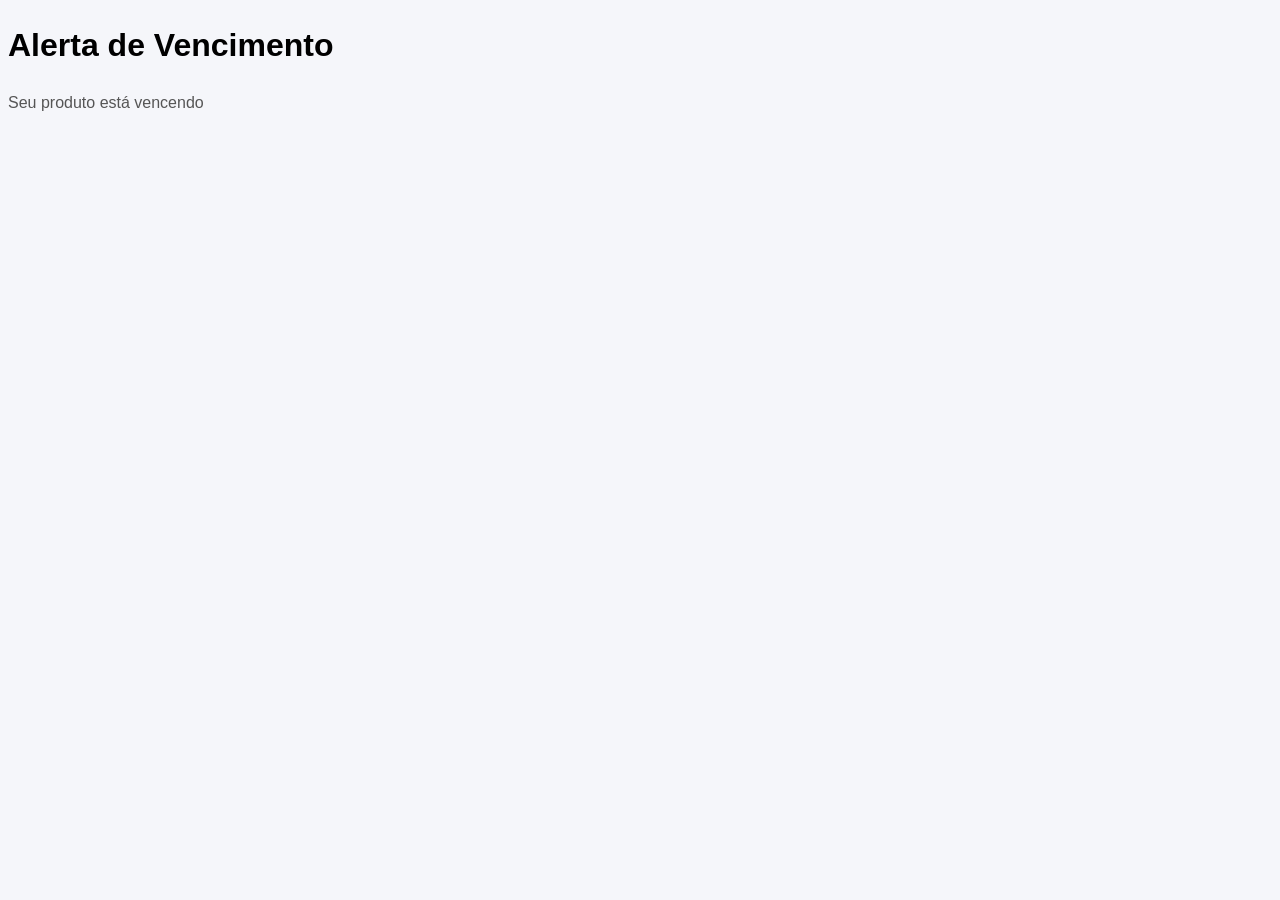
==== alerta-vencimento.html @ 2d4c41c4 "add do link css para os htmls" ====
<!DOCTYPE html>
<html>
    <head>
        <meta charset="utf-8">
        <title>Alerta de Vencimento</title>

        <link rel="stylesheet" href="style/principla.css">
    </head>
    <body>
        <h1>Alerta de Vencimento</h1>
        <p>Seu produto está vencendo</p>
    </body>
</html>
---- style/principla.css ----
:root {
    /* paleta de cores principal */
    --cor-primaria: #008000; /* verde (header, títulos) */
    --cor-secundaria: #000000; /* preto (destaques, links, botões) */
    --cor-fundo: #90ee90; /* verde claro (fundos, badges) */

    /* neutras */
    --cor-fundo: #f5f6fa; /* cinza claro (background geral) */
    --cor-superfície: #ffffff; /* branco (cartões, formulários e seções) */
    --cor-borda: #dcdcdc; /* cinza médio (bordas e separadores) */
    --cor-texto: #000000; /* preto (texto principal) */
    --cor-texto-muted: #555555; /* cinza escuro (texto secundário) */

    /* tipografia */
    --fonte-principal: Verdana, Geneva, Tahoma, sans-serif;
    --tamanho-base: 16px;
    --linha-base: 1.5;

    /* espaçamento */
    --espaco-xs: 4px;
    --espaco-sm: 8px;
    --espaco-md: 16px;
    --espaco-lg: 24px;

    /* bordas */
    --raio-sm: 4px;
    --raio-md: 8px;
    --raio-lg: 12px;
    --raio-xl: 16px;

    /* sombras */
    --sombra-sm: 0 1px 3px rgba(0, 0, 0, 0.10);
    --sombra-md: 0 4px 6px rgba(0, 0, 0, 0,08);
    --sombra-lg: 0 10px 25px rgba(0, 0, 0, 0,10);

    /* transições */
    --transicao: 0,2s ease;
}

/* remove estilo padrão de listas */
ul, ol {
    list-style: none;
}

/* remove sublinhado de links; herda cor do pai */
a {
    text-decoration: none;
    color: inherit
}

/* Pagina index */

body {
    background: #f5f6fa;
    color: #000000;
    font-family: Verdana, Geneva, Tahoma, sans-serif;
    font-size: 16px;
    line-height: 1.5;
}

h1 { font-size: 2rem; font-weight: 700; }
h2 { font-size: 1.5rem; font-weight: 600; margin-bottom: var(--espaco-lg); }

p { color:#555555;}

small { 
    font-size: 0.8rem;
    color: #555555;
}

.container {
    width: 100%;
    max-width: 1200px; /* largura máxima no desktop */
    margin: 0 auto; /* centraliza horizontalmente */
    padding: 0 var(--espaco-md); /*padding lateral */
}

header {
    background-color: var(--cor-primaria);
    color: var(--cor-superfície);
    padding: var(--espaco-lg) 0;
    text-align: center;

    /* posição fixa no topo ao rola a página */
    position: fixed;
    top:0;
    z-index: 100;
}

header .container {
    display: flex;
    flex-direction: row;
    justify-content: space-between;
    align-items: center;
    gap: var(--espaco-md);
}

header h1 {
    color: var(--cor-superfície);
    font-size: 1.75rem;
}

header p {
    color: var(--cor-texto);
    font-size: 0.875rem;
    display: none; /* esconde o slogan em telas pequenas */
}

nav ul {
    display: flex;
    gap: var(--espaco-md); /* Espaço entre links */
    flex-direction: row;
}

nav a {
    color: var(--cor-texto);
    font-size: 0.9rem;
    font-weight: 500;
    padding: var(--espaco-xs) var(--espaco-sm);
    border-radius: var(--raio-sm);
    transition: background-color var(--transicao), color var(--transicao);
}

/* :hover - mouse sobre o elemento */
nav a:hover {
    background-color: rgba(255, 255, 255, 0.15);
    color: white;
}

.secao-form {
    background-color: var(--cor-superfície);
    border-radius: var(--raio-lg);
    padding: var(--espaco-md);
    box-shadow: var(--sombra-sm);
    border: 1px solid
}
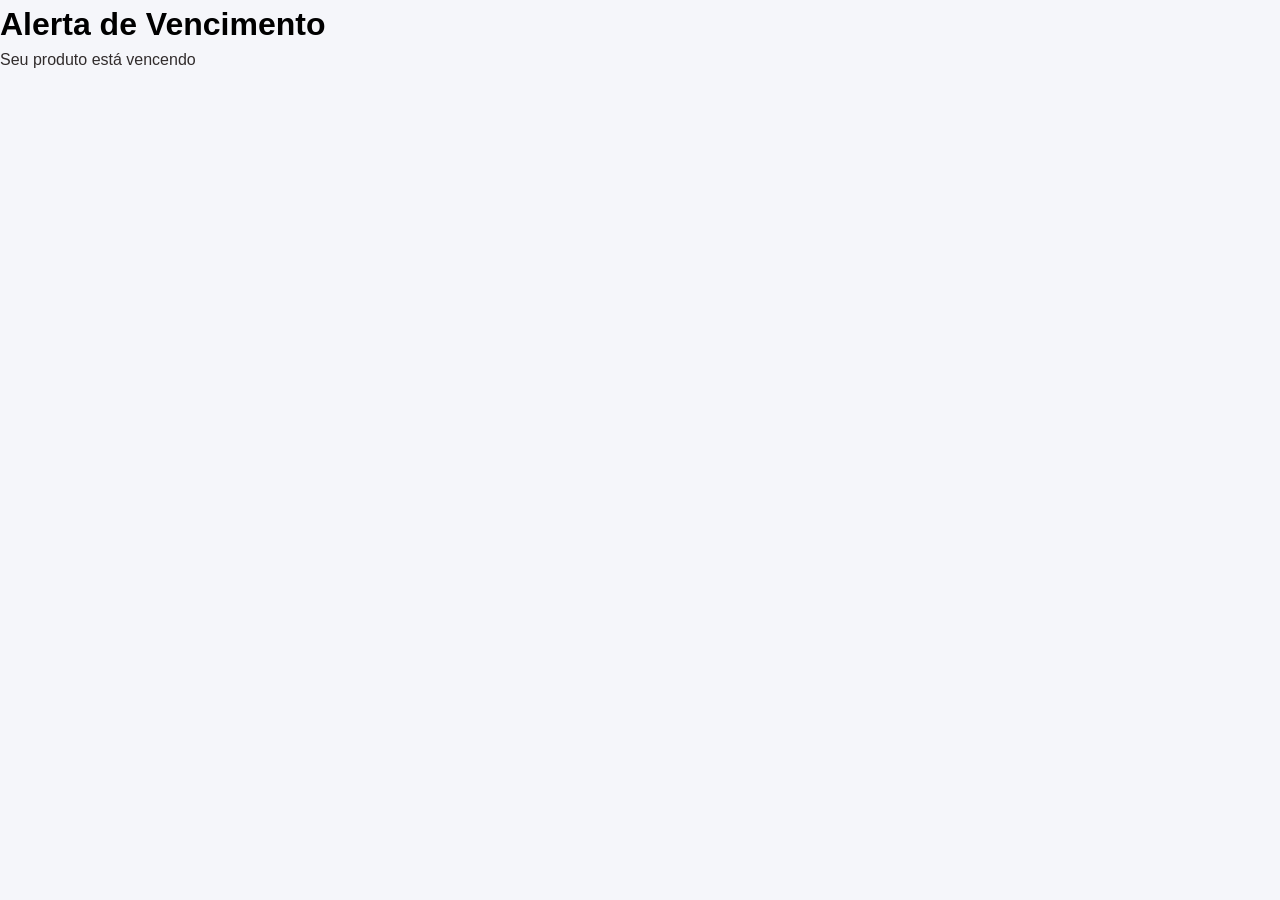
==== commit 76aae02d: "inclusao do css padrao em tds html's" ====
--- a/alerta-vencimento.html
+++ b/alerta-vencimento.html
@@ -5,6 +5,7 @@
         <title>Alerta de Vencimento</title>
 
         <link rel="stylesheet" href="style/principla.css">
+        <link rel="stylesheet" href="style/padrao.css">
     </head>
     <body>
         <h1>Alerta de Vencimento</h1>
--- a/style/principla.css
+++ b/style/principla.css
@@ -1,136 +1,98 @@
 :root {
-    /* paleta de cores principal */
-    --cor-primaria: #008000; /* verde (header, títulos) */
-    --cor-secundaria: #000000; /* preto (destaques, links, botões) */
-    --cor-fundo: #90ee90; /* verde claro (fundos, badges) */
-
-    /* neutras */
+    --cor-primaria: #046319; /* verde (header, títulos) */
+    --cor-texto: #000000; /* preto (destaques, links, botões) */
+    --cor-acento: #c8f3c8; /* verde claro (fundos, badges) */
     --cor-fundo: #f5f6fa; /* cinza claro (background geral) */
-    --cor-superfície: #ffffff; /* branco (cartões, formulários e seções) */
-    --cor-borda: #dcdcdc; /* cinza médio (bordas e separadores) */
-    --cor-texto: #000000; /* preto (texto principal) */
-    --cor-texto-muted: #555555; /* cinza escuro (texto secundário) */
+    --cor-texto-muted: #312c2c; /* cinza escuro (texto secundário) */
 
     /* tipografia */
     --fonte-principal: Verdana, Geneva, Tahoma, sans-serif;
     --tamanho-base: 16px;
+    --tamanho-menu: 14px;
+    --tamanho-rodape: 5px;
     --linha-base: 1.5;
 
     /* espaçamento */
-    --espaco-xs: 4px;
     --espaco-sm: 8px;
-    --espaco-md: 16px;
-    --espaco-lg: 24px;
+    --espaco-lg: 16px;
 
     /* bordas */
-    --raio-sm: 4px;
     --raio-md: 8px;
-    --raio-lg: 12px;
-    --raio-xl: 16px;
 
     /* sombras */
-    --sombra-sm: 0 1px 3px rgba(0, 0, 0, 0.10);
-    --sombra-md: 0 4px 6px rgba(0, 0, 0, 0,08);
-    --sombra-lg: 0 10px 25px rgba(0, 0, 0, 0,10);
+    --sombra: 0 2px 8px rgba(0, 0, 0, 0.10);
 
     /* transições */
     --transicao: 0,2s ease;
 }
 
-/* remove estilo padrão de listas */
-ul, ol {
-    list-style: none;
+*,
+*::before,
+*::after {
+    margin: 0%;
+    padding: 0%;
+    box-sizing: border-box;
 }
 
-/* remove sublinhado de links; herda cor do pai */
 a {
     text-decoration: none;
-    color: inherit
+    color: var(--cor-secundaria);
 }
 
-/* Pagina index */
-
 body {
-    background: #f5f6fa;
+    background-color:var(--cor-fundo);
     color: #000000;
-    font-family: Verdana, Geneva, Tahoma, sans-serif;
-    font-size: 16px;
-    line-height: 1.5;
+    font-family: var(--fonte-principal);
+    font-size: var(--tamanho-base);
+    line-height: var(--linha-base);
 }
 
-h1 { font-size: 2rem; font-weight: 700; }
-h2 { font-size: 1.5rem; font-weight: 600; margin-bottom: var(--espaco-lg); }
+h1 {font-size: 2rem; font-weight: 700; }
+h2 {font-size: 1.5rem; font-weight: 600; margin: var(--espaco-lg); }
+h3 {font-size: 1.1rem; font-weight: 600; }
 
-p { color:#555555;}
-
-small { 
-    font-size: 0.8rem;
-    color: #555555;
-}
-
-.container {
-    width: 100%;
-    max-width: 1200px; /* largura máxima no desktop */
-    margin: 0 auto; /* centraliza horizontalmente */
-    padding: 0 var(--espaco-md); /*padding lateral */
-}
+p {color: var(--cor-texto-muted);}
 
 header {
-    background-color: var(--cor-primaria);
-    color: var(--cor-superfície);
-    padding: var(--espaco-lg) 0;
-    text-align: center;
-
-    /* posição fixa no topo ao rola a página */
-    position: fixed;
-    top:0;
-    z-index: 100;
-}
-
-header .container {
-    display: flex;
-    flex-direction: row;
-    justify-content: space-between;
-    align-items: center;
-    gap: var(--espaco-md);
-}
-
-header h1 {
-    color: var(--cor-superfície);
-    font-size: 1.75rem;
-}
-
-header p {
-    color: var(--cor-texto);
-    font-size: 0.875rem;
-    display: none; /* esconde o slogan em telas pequenas */
+    background-color: var(--cor-acento);
+    padding: 20px;
+    margin: -30px 0 20px 0;
 }
 
 nav ul {
     display: flex;
-    gap: var(--espaco-md); /* Espaço entre links */
-    flex-direction: row;
+    padding: 0%;
+    gap: 20px;
+    margin: var(--espaco-lg);
+    text-align: center;
+    list-style: none;
+    text-decoration: none;
 }
 
-nav a {
-    color: var(--cor-texto);
-    font-size: 0.9rem;
-    font-weight: 500;
-    padding: var(--espaco-xs) var(--espaco-sm);
-    border-radius: var(--raio-sm);
-    transition: background-color var(--transicao), color var(--transicao);
+nav ul li a {
+    color: var(--cor-secundaria);
+    font-weight: bold;
+    transition: var(--transicao);
+    font-size: var(--tamanho-menu);
 }
 
-/* :hover - mouse sobre o elemento */
-nav a:hover {
-    background-color: rgba(255, 255, 255, 0.15);
-    color: white;
+a:hover {
+    color: var(--cor-primaria);
 }
 
-.secao-form {
-    background-color: var(--cor-superfície);
-    border-radius: var(--raio-lg);
-    padding: var(--espaco-md);
-    box-shadow: var(--sombra-sm);
-    border: 1px solid
+.container {
+    max-width: 1200px;
+    margin: 0 auto;
+    padding: var(--espaco-lg);
+}
+
+section { margin: auto; padding: var(--espaco-sm);}
+
+.footer {
+    padding: 20px;
+    margin-top: 20px;
+    text-align: center;
+    color: var(--cor-texto);
+    background-color: var(--cor-acento);
+    font-size: var(--tamanho-rodape);
 }
--- a/style/padrao.css
+++ b/style/padrao.css
@@ -0,0 +1,229 @@
+:root {
+    --cor-primaria: #046319; /* verde (header, títulos) */
+    --cor-texto: #000000; /* preto (destaques, links, botões) */
+    --cor-acento: #c8f3c8; /* verde claro (fundos, badges) */
+    --cor-fundo: #f5f6fa; /* cinza claro (background geral) */
+    --cor-texto-muted: #312c2c; /* cinza escuro (texto secundário) */
+
+    /* tipografia */
+    --fonte-principal: Verdana, Geneva, Tahoma, sans-serif;
+    --tamanho-base: 16px;
+    --tamanho-menu: 14px;
+    --tamanho-rodape: 5px;
+    --linha-base: 1.5;
+
+    /* espaçamento */
+    --espaco-sm: 8px;
+    --espaco-lg: 16px;
+
+    /* bordas */
+    --raio-md: 8px;
+
+    /* sombras */
+    --sombra: 0 2px 8px rgba(0, 0, 0, 0.10);
+
+    /* transições */
+    --transicao: 0,2s ease;
+}
+
+*,
+*::before,
+*::after {
+    margin: 0%;
+    padding: 0%;
+    box-sizing: border-box;
+}
+
+a {
+    text-decoration: none;
+    color: var(--cor-secundaria);
+}
+
+body {
+    background-color:var(--cor-fundo);
+    color: #000000;
+    font-family: var(--fonte-principal);
+    font-size: var(--tamanho-base);
+    line-height: var(--linha-base);
+}
+
+h1 {font-size: 2rem; font-weight: 700; }
+h2 {font-size: 1.5rem; font-weight: 600; margin: var(--espaco-lg); }
+h3 {font-size: 1.1rem; font-weight: 600; }
+
+p {color: var(--cor-texto-muted);}
+
+header {
+    background-color: var(--cor-acento);
+    padding: 20px;
+    margin: -30px 0 20px 0;
+    /* posição fixa no topo ao rola a página */
+    position: absolute;
+    top: -30px;
+    z-index: 3;
+}
+
+nav ul {
+    display: flex;
+    padding: 0%;
+    gap: 20px;
+    margin: var(--espaco-lg);
+    text-align: center;
+    list-style: none;
+    text-decoration: none;
+}
+
+nav ul li a {
+    color: var(--cor-secundaria);
+    font-weight: bold;
+    transition: var(--transicao);
+    font-size: var(--tamanho-menu);
+}
+
+a:hover {
+    color: var(--cor-primaria);
+    background-color: #046319;
+}
+
+.container {
+    max-width: 1200px;
+    margin: 0 auto;
+    padding: var(--espaco-lg);
+    width: 100%;
+}
+
+section { margin: auto; padding: var(--espaco-sm);}
+
+.footer {
+    padding: 20px;
+    margin-top: 20px;
+    text-align: center;
+    color: var(--cor-texto);
+    background-color: var(--cor-acento);
+    font-size: var(--tamanho-rodape);
+}
+
+.secao-apresentacao {
+    background-color: var(--cor-fundo);
+    border-radius: var(--raio-lg);
+    padding: var(--espaco-lg);
+    box-shadow: var(--sombra-md);
+    margin-bottom: var(--espaco-lg);
+}
+
+.secao-beneficios {
+    background-color: var(--cor-fundo);
+    border-radius: var(--raio-lg);
+    padding: var(--espaco-lg);
+    box-shadow: var(--sombra-md);
+    margin-bottom: var(--espaco-lg);
+}
+
+.secao-chamada-acao {
+    background-color: var(--cor-fundo);
+    border-radius: var(--raio-lg);
+    padding: var(--espaco-lg);
+    box-shadow: var(--sombra-md);
+    margin-bottom: var(--espaco-lg);
+    color: #046319;
+}
+
+.secao-tabela {
+    background-color: var(--cor-acento);
+    border-radius: var(--raio-lg);
+    padding: var(--espaco-lg);
+    box-shadow: var(--sombra-md);
+    margin-bottom: var(--espaco-lg);
+    color: #000000;
+}
+
+.secao-cadastro-produtos {
+    background-color: var(--cor-fundo);
+    border-radius: var(--raio-lg);
+    padding: var(--espaco-lg);
+    box-shadow: var(--sombra-md);
+    margin-bottom: var(--espaco-lg);
+}
+
+header .container {
+    display: flex;
+    flex-direction: row;
+    justify-content: space-between;
+    align-items: center;
+    gap: var(--espaco-md);
+}
+
+header h1 {
+    color: var(--cor-texto);
+    font-size: 1.75rem;
+}
+
+header p {
+    color: var(--cor-texto-muted);
+    font-size: 0.875rem;
+    display: none;
+}
+
+.secao-form {
+    background-color: var(--cor-fundo);
+    border-radius: var(--raio-lg);
+    padding: var(--espaco-sm);
+    box-shadow: var(--sombra-sm);
+    border: 1px solid var(--cor-borda);
+}
+
+.form-cadastro {
+    display: flex;
+    flex-direction: column; 
+    gap: var(--espaco-md);
+    margin-bottom: var(--espaco-lg);
+}
+
+.form-cadastro label {
+    font-weight: 600;
+    font-size: 0.9rem;
+    color: var(--cor-texto);
+}
+
+.form-cadastro input,
+.form-cadastro select {
+    width: 100%;
+    padding: var(--espaco-sm) var(--espaco-md);
+    border: 2px solid var(--cor-borda);
+    border-radius: var(--raio-md);
+    font-size: 1rem;
+    color: var(--cor-texto);
+    background-color: var(--cor-fundo);
+    transition: border-color var(--transicao), box-shadow var(--transicao);
+}
+
+.form-acoes {
+    font-weight: 600;
+    font-size: 0.9rem;
+    color: var(--cor-texto-muted);
+}
+
+.form-cadastro-produtos {
+    display: flex;
+    flex-direction: column; 
+    gap: var(--espaco-md);
+    margin-bottom: var(--espaco-lg);
+}
+
+.form-cadastro-produtos label {
+    font-weight: 600;
+    font-size: 0.9rem;
+    color: var(--cor-texto);
+}
+
+.form-cadastro-produtos input,
+.form-cadastro-produtos select {
+    width: 100%;
+    padding: var(--espaco-sm) var(--espaco-md);
+    border: 2px solid var(--cor-borda);
+    border-radius: var(--raio-md);
+    font-size: 1rem;
+    color: var(--cor-texto);
+    background-color: var(--cor-fundo);
+    transition: border-color var(--transicao), box-shadow var(--transicao);
+}
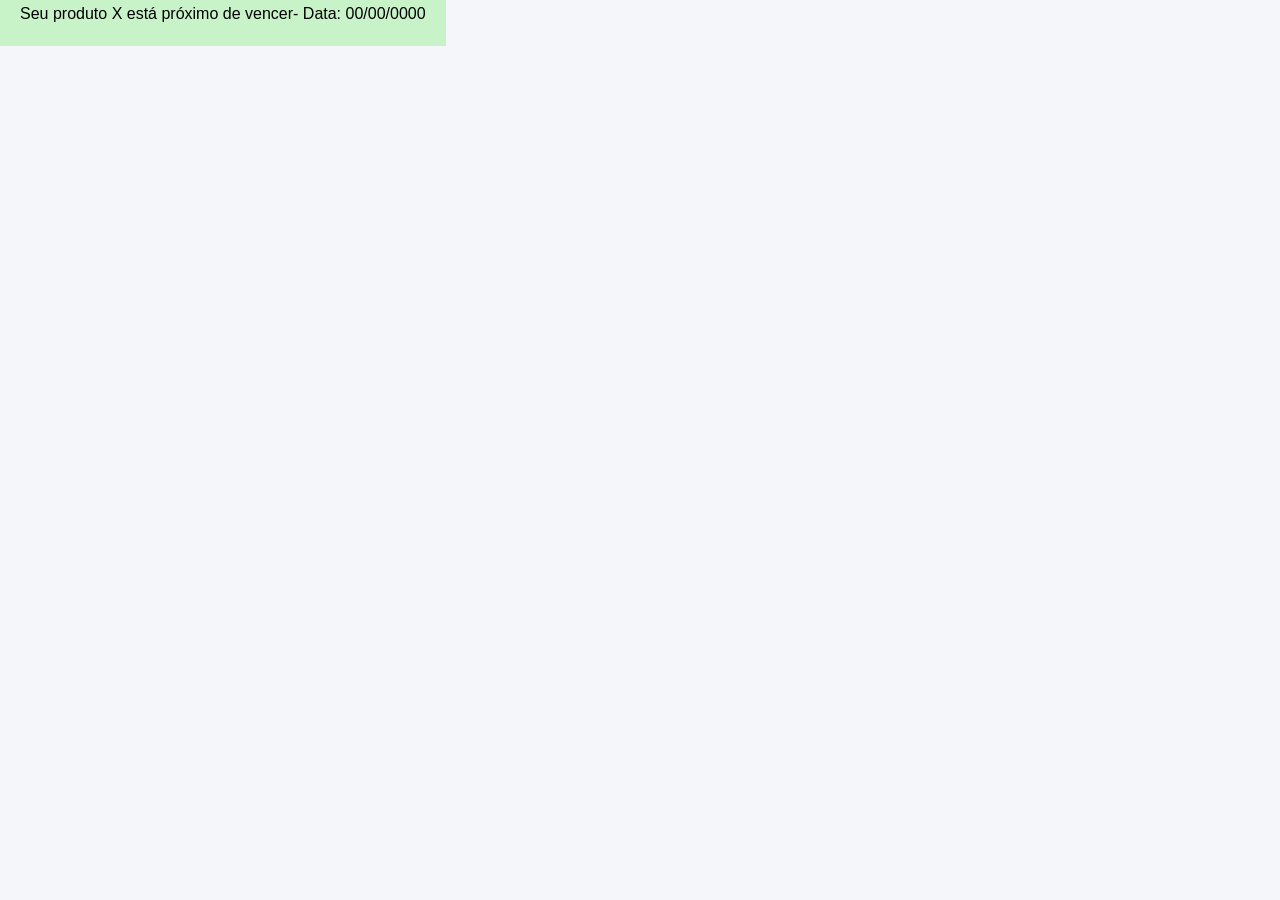
==== commit 51265855: "att alerta+dashb+estoq e add de alerta no css" ====
--- a/alerta-vencimento.html
+++ b/alerta-vencimento.html
@@ -1,14 +1,20 @@
 <!DOCTYPE html>
 <html>
-    <head>
-        <meta charset="utf-8">
-        <title>Alerta de Vencimento</title>
 
-        <link rel="stylesheet" href="style/principla.css">
-        <link rel="stylesheet" href="style/padrao.css">
-    </head>
-    <body>
+<head>
+    <meta charset="utf-8">
+    <meta name="viewport" content="width=device-width, initial-scale=1.0">
+    <meta name="description" content="Prazu">
+    <title>Alerta de Vencimento</title>
+
+    <link rel="stylesheet" href="style/principla.css">
+    <link rel="stylesheet" href="style/padrao.css">
+</head>
+
+<body>
+    <header>
         <h1>Alerta de Vencimento</h1>
-        <p>Seu produto está vencendo</p>
-    </body>
+        <div class="vencimento-proximo">Seu produto X está próximo de vencer- Data: 00/00/0000</div></div>
+    </header>
+</body>
 </html>
--- a/style/padrao.css
+++ b/style/padrao.css
@@ -227,3 +227,39 @@
     background-color: var(--cor-fundo);
     transition: border-color var(--transicao), box-shadow var(--transicao);
 }
+
+.form-cadastro-entrada label {
+    font-weight: 600;
+    font-size: 0.9rem;
+    color: var(--cor-texto);
+}
+
+.form-cadastro-entrada input,
+.form-cadastro-entrada select {
+    width: 100%;
+    padding: var(--espaco-sm) var(--espaco-md);
+    border: 2px solid var(--cor-borda);
+    border-radius: var(--raio-md);
+    font-size: 1rem;
+    color: var(--cor-texto);
+    background-color: var(--cor-fundo);
+    transition: border-color var(--transicao), box-shadow var(--transicao);
+}
+
+.form-cadastro-validade label {
+    font-weight: 600;
+    font-size: 0.9rem;
+    color: var(--cor-texto);
+}
+
+.form-cadastro-validade input,
+.form-cadastro-validade select {
+    width: 100%;
+    padding: var(--espaco-sm) var(--espaco-md);
+    border: 2px solid var(--cor-borda);
+    border-radius: var(--raio-md);
+    font-size: 1rem;
+    color: var(--cor-texto);
+    background-color: var(--cor-fundo);
+    transition: border-color var(--transicao), box-shadow var(--transicao);
+}
